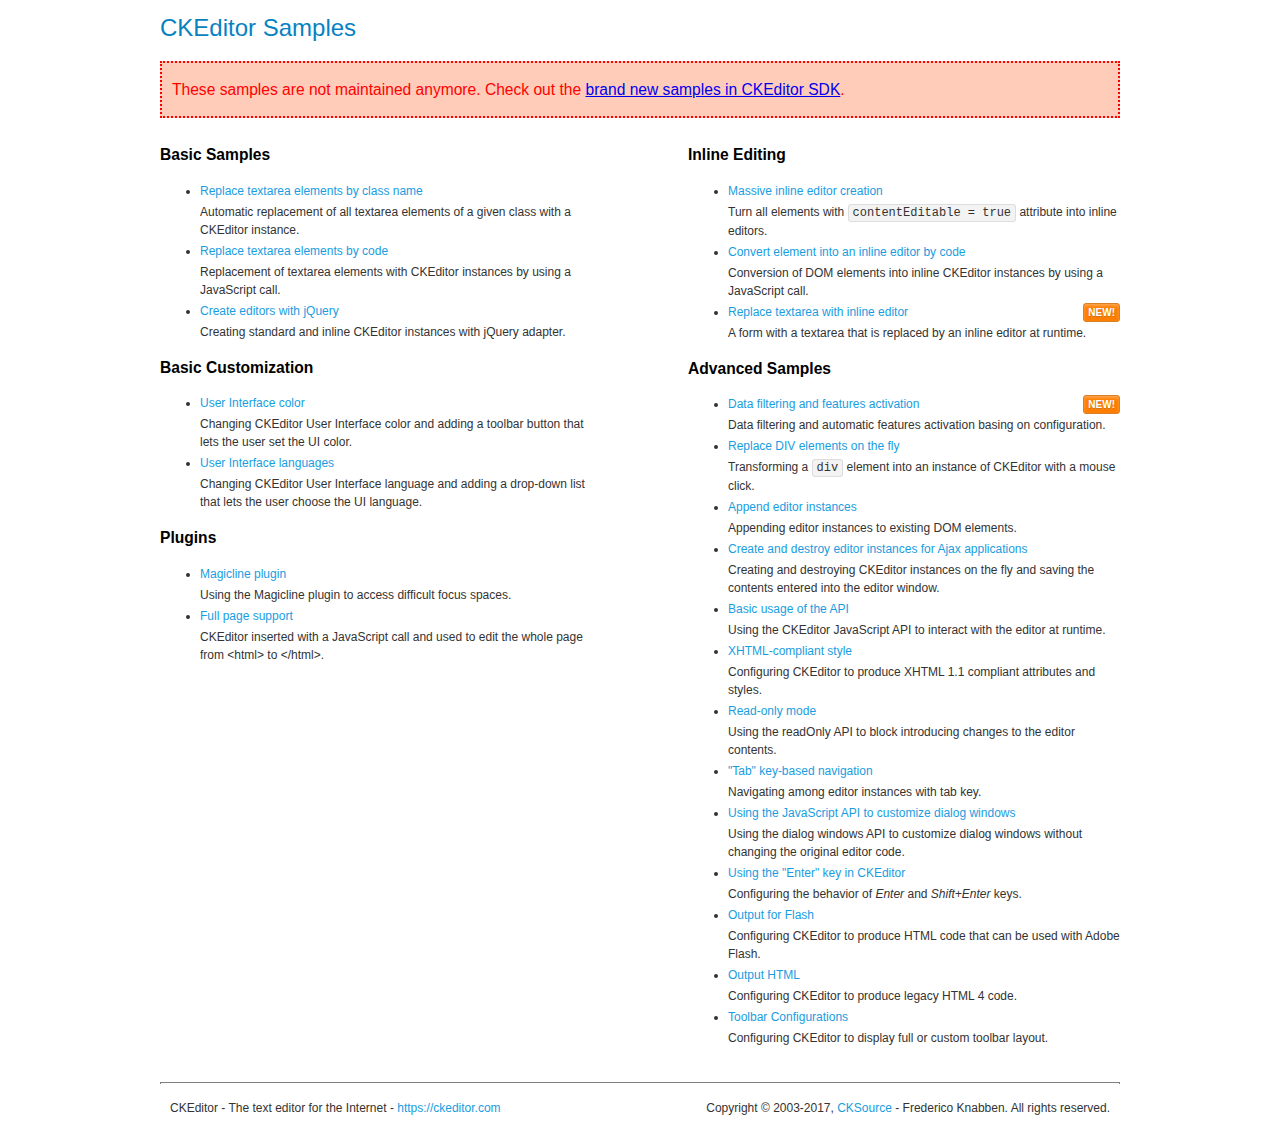
==== ckeditor/samples/old/index.html @ 5411b6d7 "新增iframe切版" ====
<!DOCTYPE html>
<!--
Copyright (c) 2003-2017, CKSource - Frederico Knabben. All rights reserved.
For licensing, see LICENSE.md or https://ckeditor.com/legal/ckeditor-oss-license
-->
<html>
<head>
	<meta charset="utf-8">
	<title>CKEditor Samples</title>
	<link rel="stylesheet" href="sample.css">
</head>
<body>
	<h1 class="samples">
		CKEditor Samples
	</h1>
	<div class="warning deprecated">
		These samples are not maintained anymore. Check out the <a href="https://sdk.ckeditor.com/">brand new samples in CKEditor SDK</a>.
	</div>
	<div class="twoColumns">
		<div class="twoColumnsLeft">
			<h2 class="samples">
				Basic Samples
			</h2>
			<dl class="samples">
				<dt><a class="samples" href="replacebyclass.html">Replace textarea elements by class name</a></dt>
				<dd>Automatic replacement of all textarea elements of a given class with a CKEditor instance.</dd>

				<dt><a class="samples" href="replacebycode.html">Replace textarea elements by code</a></dt>
				<dd>Replacement of textarea elements with CKEditor instances by using a JavaScript call.</dd>

				<dt><a class="samples" href="jquery.html">Create editors with jQuery</a></dt>
				<dd>Creating standard and inline CKEditor instances with jQuery adapter.</dd>
			</dl>

			<h2 class="samples">
				Basic Customization
			</h2>
			<dl class="samples">
				<dt><a class="samples" href="uicolor.html">User Interface color</a></dt>
				<dd>Changing CKEditor User Interface color and adding a toolbar button that lets the user set the UI color.</dd>

				<dt><a class="samples" href="uilanguages.html">User Interface languages</a></dt>
				<dd>Changing CKEditor User Interface language and adding a drop-down list that lets the user choose the UI language.</dd>
			</dl>


			<h2 class="samples">Plugins</h2>
<dl class="samples">
<dt><a class="samples" href="magicline/magicline.html">Magicline plugin</a></dt>
<dd>Using the Magicline plugin to access difficult focus spaces.</dd>

<dt><a class="samples" href="wysiwygarea/fullpage.html">Full page support</a></dt>
<dd>CKEditor inserted with a JavaScript call and used to edit the whole page from &lt;html&gt; to &lt;/html&gt;.</dd>
</dl>
		</div>
		<div class="twoColumnsRight">
			<h2 class="samples">
				Inline Editing
			</h2>
			<dl class="samples">
				<dt><a class="samples" href="inlineall.html">Massive inline editor creation</a></dt>
				<dd>Turn all elements with <code>contentEditable = true</code> attribute into inline editors.</dd>

				<dt><a class="samples" href="inlinebycode.html">Convert element into an inline editor by code</a></dt>
				<dd>Conversion of DOM elements into inline CKEditor instances by using a JavaScript call.</dd>

				<dt><a class="samples" href="inlinetextarea.html">Replace textarea with inline editor</a> <span class="new">New!</span></dt>
				<dd>A form with a textarea that is replaced by an inline editor at runtime.</dd>

				
			</dl>

			<h2 class="samples">
				Advanced Samples
			</h2>
			<dl class="samples">
				<dt><a class="samples" href="datafiltering.html">Data filtering and features activation</a> <span class="new">New!</span></dt>
				<dd>Data filtering and automatic features activation basing on configuration.</dd>

				<dt><a class="samples" href="divreplace.html">Replace DIV elements on the fly</a></dt>
				<dd>Transforming a <code>div</code> element into an instance of CKEditor with a mouse click.</dd>

				<dt><a class="samples" href="appendto.html">Append editor instances</a></dt>
				<dd>Appending editor instances to existing DOM elements.</dd>

				<dt><a class="samples" href="ajax.html">Create and destroy editor instances for Ajax applications</a></dt>
				<dd>Creating and destroying CKEditor instances on the fly and saving the contents entered into the editor window.</dd>

				<dt><a class="samples" href="api.html">Basic usage of the API</a></dt>
				<dd>Using the CKEditor JavaScript API to interact with the editor at runtime.</dd>

				<dt><a class="samples" href="xhtmlstyle.html">XHTML-compliant style</a></dt>
				<dd>Configuring CKEditor to produce XHTML 1.1 compliant attributes and styles.</dd>

				<dt><a class="samples" href="readonly.html">Read-only mode</a></dt>
				<dd>Using the readOnly API to block introducing changes to the editor contents.</dd>

				<dt><a class="samples" href="tabindex.html">"Tab" key-based navigation</a></dt>
				<dd>Navigating among editor instances with tab key.</dd>


				
<dt><a class="samples" href="dialog/dialog.html">Using the JavaScript API to customize dialog windows</a></dt>
<dd>Using the dialog windows API to customize dialog windows without changing the original editor code.</dd>

<dt><a class="samples" href="enterkey/enterkey.html">Using the &quot;Enter&quot; key in CKEditor</a></dt>
<dd>Configuring the behavior of <em>Enter</em> and <em>Shift+Enter</em> keys.</dd>

<dt><a class="samples" href="htmlwriter/outputforflash.html">Output for Flash</a></dt>
<dd>Configuring CKEditor to produce HTML code that can be used with Adobe Flash.</dd>

<dt><a class="samples" href="htmlwriter/outputhtml.html">Output HTML</a></dt>
<dd>Configuring CKEditor to produce legacy HTML 4 code.</dd>

<dt><a class="samples" href="toolbar/toolbar.html">Toolbar Configurations</a></dt>
<dd>Configuring CKEditor to display full or custom toolbar layout.</dd>

			</dl>
		</div>
	</div>
	<div id="footer">
		<hr>
		<p>
			CKEditor - The text editor for the Internet - <a class="samples" href="https://ckeditor.com/">https://ckeditor.com</a>
		</p>
		<p id="copy">
			Copyright &copy; 2003-2017, <a class="samples" href="https://cksource.com/">CKSource</a> - Frederico Knabben. All rights reserved.
		</p>
	</div>
</body>
</html>
---- ckeditor/samples/old/sample.css ----
/*
Copyright (c) 2003-2017, CKSource - Frederico Knabben. All rights reserved.
For licensing, see LICENSE.md or https://ckeditor.com/legal/ckeditor-oss-license
*/

html, body, h1, h2, h3, h4, h5, h6, div, span, blockquote, p, address, form, fieldset, img, ul, ol, dl, dt, dd, li, hr, table, td, th, strong, em, sup, sub, dfn, ins, del, q, cite, var, samp, code, kbd, tt, pre
{
	line-height: 1.5;
}

body
{
	padding: 10px 30px;
}

input, textarea, select, option, optgroup, button, td, th
{
	font-size: 100%;
}

pre
{
	-moz-tab-size: 4;
	tab-size: 4;
}

pre, code, kbd, samp, tt
{
	font-family: monospace,monospace;
	font-size: 1em;
}

body {
	width: 960px;
	margin: 0 auto;
}

code
{
	background: #f3f3f3;
	border: 1px solid #ddd;
	padding: 1px 4px;
	border-radius: 3px;
}

abbr
{
	border-bottom: 1px dotted #555;
	cursor: pointer;
}

.new, .beta
{
	text-transform: uppercase;
	font-size: 10px;
	font-weight: bold;
	padding: 1px 4px;
	margin: 0 0 0 5px;
	color: #fff;
	float: right;
	border-radius: 3px;
}

.new
{
	background: #FF7E00;
	border: 1px solid #DA8028;
	text-shadow: 0 1px 0 #C97626;

	box-shadow: 0 2px 3px 0 #FFA54E inset;
}

.beta
{
	background: #18C0DF;
	border: 1px solid #19AAD8;
	text-shadow: 0 1px 0 #048CAD;
	font-style: italic;

	box-shadow: 0 2px 3px 0 #50D4FD inset;
}

h1.samples
{
	color: #0782C1;
	font-size: 200%;
	font-weight: normal;
	margin: 0;
	padding: 0;
}

h1.samples a
{
	color: #0782C1;
	text-decoration: none;
	border-bottom: 1px dotted #0782C1;
}

.samples a:hover
{
	border-bottom: 1px dotted #0782C1;
}

h2.samples
{
	color: #000000;
	font-size: 130%;
	margin: 15px 0 0 0;
	padding: 0;
}

p, blockquote, address, form, pre, dl, h1.samples, h2.samples
{
	margin-bottom: 15px;
}

ul.samples
{
	margin-bottom: 15px;
}

.clear
{
	clear: both;
}

fieldset
{
	margin: 0;
	padding: 10px;
}

body, input, textarea
{
	color: #333333;
	font-family: Arial, Helvetica, sans-serif;
}

body
{
	font-size: 75%;
}

a.samples
{
	color: #189DE1;
	text-decoration: none;
}

form
{
	margin: 0;
	padding: 0;
}

pre.samples
{
	background-color: #F7F7F7;
	border: 1px solid #D7D7D7;
	overflow: auto;
	padding: 0.25em;
	white-space: pre-wrap; /* CSS 2.1 */
	word-wrap: break-word; /* IE7 */
}

#footer
{
	clear: both;
	padding-top: 10px;
}

#footer hr
{
	margin: 10px 0 15px 0;
	height: 1px;
	border: solid 1px gray;
	border-bottom: none;
}

#footer p
{
	margin: 0 10px 10px 10px;
	float: left;
}

#footer #copy
{
	float: right;
}

#outputSample
{
	width: 100%;
	table-layout: fixed;
}

#outputSample thead th
{
	color: #dddddd;
	background-color: #999999;
	padding: 4px;
	white-space: nowrap;
}

#outputSample tbody th
{
	vertical-align: top;
	text-align: left;
}

#outputSample pre
{
	margin: 0;
	padding: 0;
}

.description
{
	border: 1px dotted #B7B7B7;
	margin-bottom: 10px;
	padding: 10px 10px 0;
	overflow: hidden;
}

label
{
	display: block;
	margin-bottom: 6px;
}

/**
 *	CKEditor editables are automatically set with the "cke_editable" class
 *	plus cke_editable_(inline|themed) depending on the editor type.
 */

/* Style a bit the inline editables. */
.cke_editable.cke_editable_inline
{
	cursor: pointer;
}

/* Once an editable element gets focused, the "cke_focus" class is
   added to it, so we can style it differently. */
.cke_editable.cke_editable_inline.cke_focus
{
	box-shadow: inset 0px 0px 20px 3px #ddd, inset 0 0 1px #000;
	outline: none;
	background: #eee;
	cursor: text;
}

/* Avoid pre-formatted overflows inline editable. */
.cke_editable_inline pre
{
	white-space: pre-wrap;
	word-wrap: break-word;
}

/**
 *	Samples index styles.
 */

.twoColumns,
.twoColumnsLeft,
.twoColumnsRight
{
	overflow: hidden;
}

.twoColumnsLeft,
.twoColumnsRight
{
	width: 45%;
}

.twoColumnsLeft
{
	float: left;
}

.twoColumnsRight
{
	float: right;
}

dl.samples
{
	padding: 0 0 0 40px;
}
dl.samples > dt
{
	display: list-item;
	list-style-type: disc;
	list-style-position: outside;
	margin: 0 0 3px;
}
dl.samples > dd
{
	margin: 0 0 3px;
}
.warning
{
	color: #ff0000;
	background-color: #FFCCBA;
	border: 2px dotted #ff0000;
	padding: 15px 10px;
	margin: 10px 0;
}

.warning.deprecated {
	font-size: 1.3em;
}

/* Used on inline samples */

blockquote
{
	font-style: italic;
	font-family: Georgia, Times, "Times New Roman", serif;
	padding: 2px 0;
	border-style: solid;
	border-color: #ccc;
	border-width: 0;
}

.cke_contents_ltr blockquote
{
	padding-left: 20px;
	padding-right: 8px;
	border-left-width: 5px;
}

.cke_contents_rtl blockquote
{
	padding-left: 8px;
	padding-right: 20px;
	border-right-width: 5px;
}

img.right {
	border: 1px solid #ccc;
	float: right;
	margin-left: 15px;
	padding: 5px;
}

img.left {
	border: 1px solid #ccc;
	float: left;
	margin-right: 15px;
	padding: 5px;
}

.marker
{
	background-color: Yellow;
}
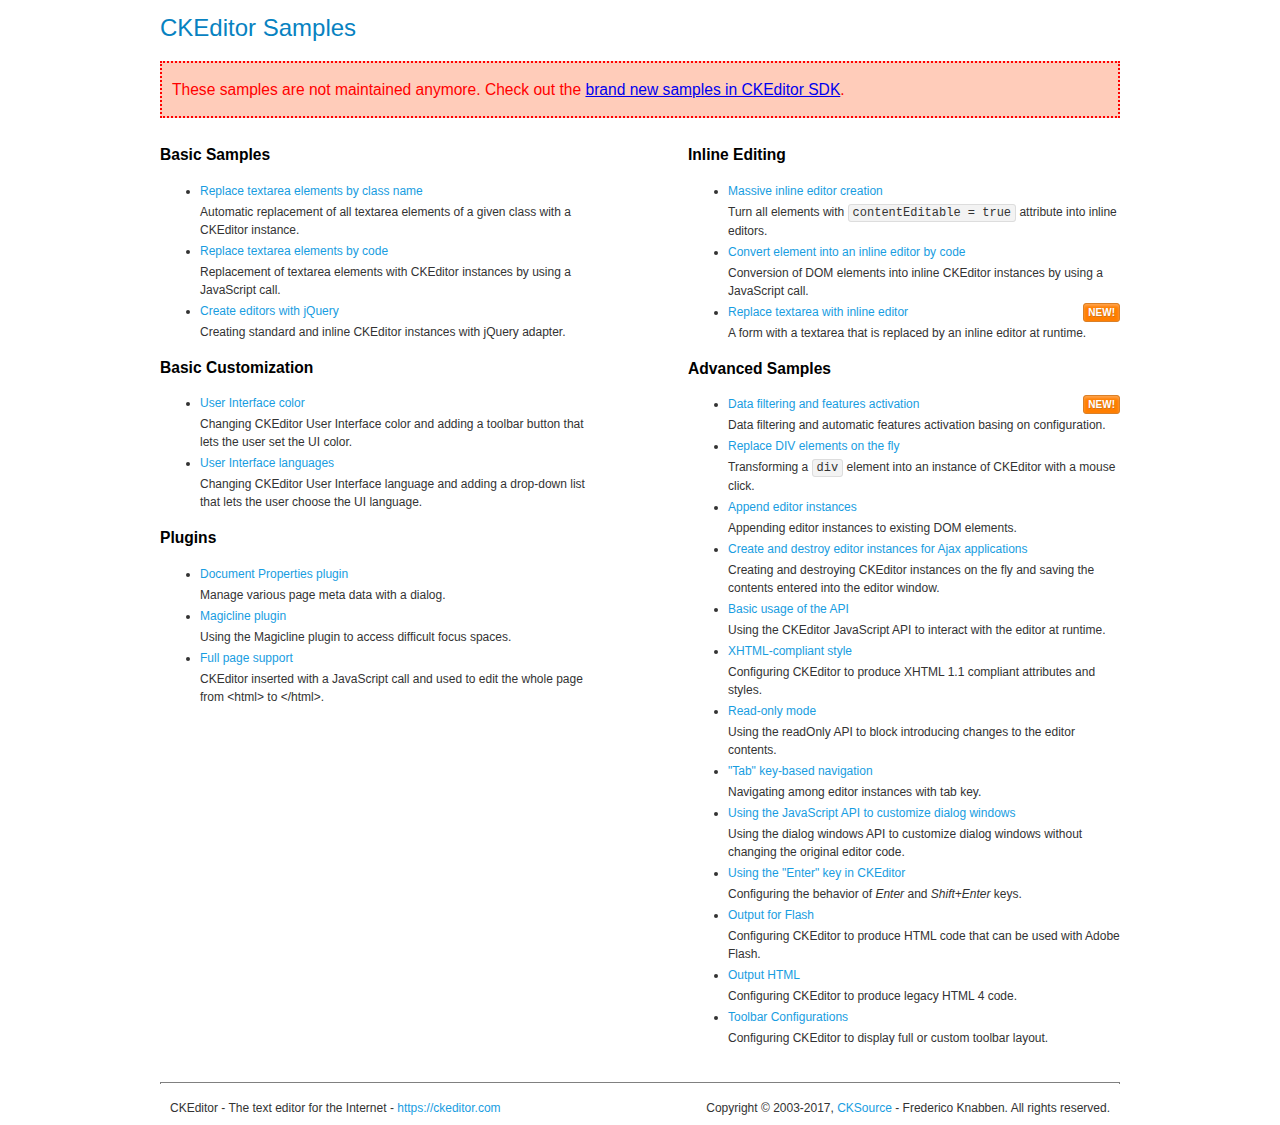
==== commit 4ca8639d: "新增CKEditor模組" ====
--- a/ckeditor/samples/old/index.html
+++ b/ckeditor/samples/old/index.html
@@ -46,6 +46,9 @@
 
 			<h2 class="samples">Plugins</h2>
 <dl class="samples">
+<dt><a class="samples" href="docprops/docprops.html">Document Properties plugin</a></dt>
+<dd>Manage various page meta data with a dialog.</dd>
+
 <dt><a class="samples" href="magicline/magicline.html">Magicline plugin</a></dt>
 <dd>Using the Magicline plugin to access difficult focus spaces.</dd>
 
